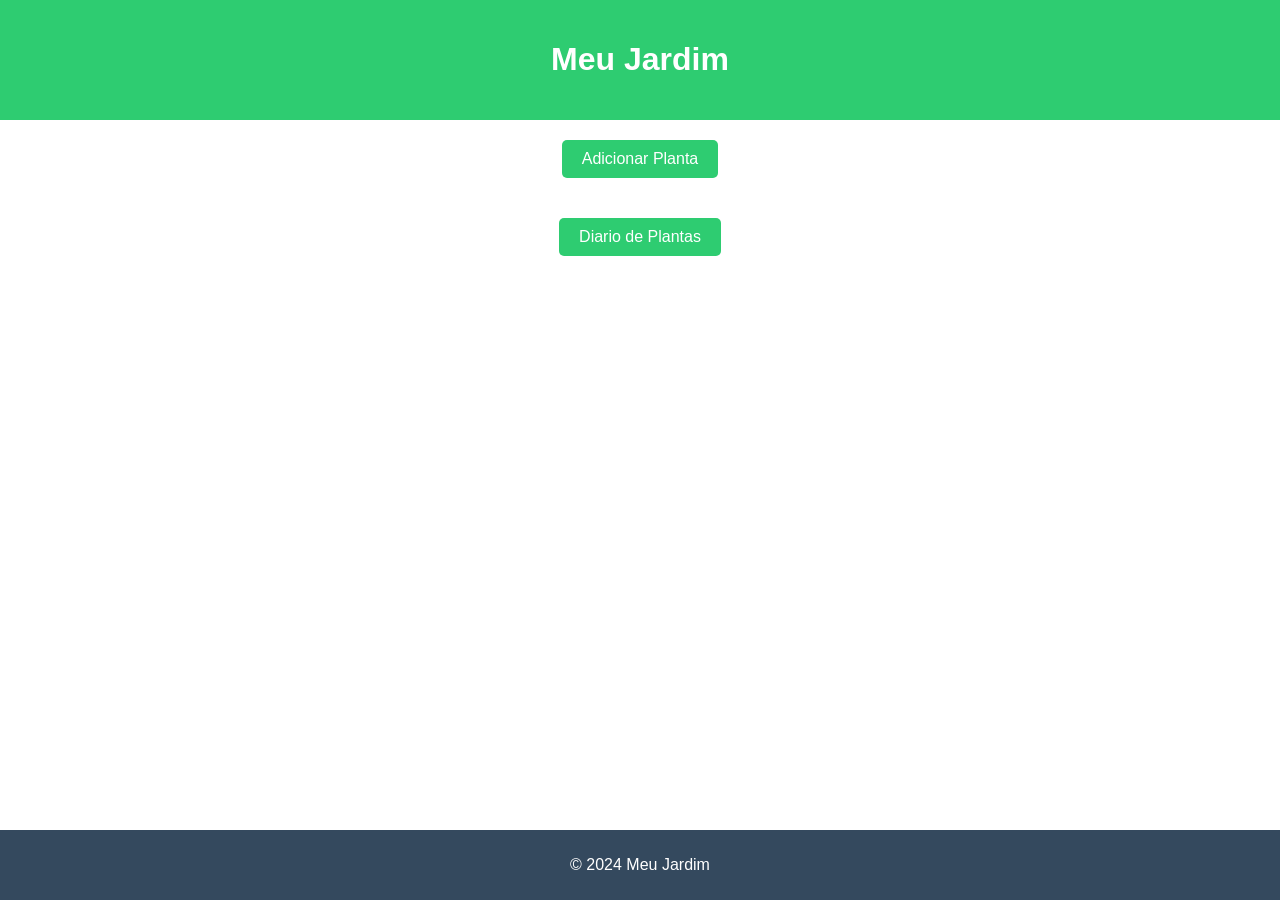
==== inicio/inicio.html @ c53b0304 "17/04/24" ====
<!DOCTYPE html>
<html lang="pt-br">
<head>
    <meta charset="UTF-8">
    <meta name="viewport" content="width=device-width, initial-scale=1.0">
    <title>Meu Jardim</title>
    <link rel="stylesheet" href="inicio.css">
</head>
<body>
    <header>
        <h1>Meu Jardim</h1>
    </header>
    <main>
        <a href="../lista/lista.html" class="btn">Adicionar Planta</a>
    </main>

    <main>
        <a href="../diario/Diario.html" class="btn">Diario de Plantas</a>
    </main>
    
    <footer>
        <p>&copy; 2024 Meu Jardim</p>
    </footer>
---- inicio/inicio.css ----
body {
    font-family: Arial, sans-serif;
    margin: 0;
    padding: 0;
}

header {
    background-color: #2ecc71;
    color: #fff;
    text-align: center;
    padding: 20px 0;
}

main {
    padding: 20px;
    text-align: center;
}

.btn {
    display: inline-block;
    background-color: #2ecc71;
    color: #fff;
    text-decoration: none;
    padding: 10px 20px;
    border-radius: 5px;
    transition: background-color 0.3s;
}

.btn:hover {
    background-color: #27ae60;
}

footer {
    background-color: #34495e;
    color: #fff;
    text-align: center;
    padding: 10px 0;
    position: fixed;
    bottom: 0;
    width: 100%;
}
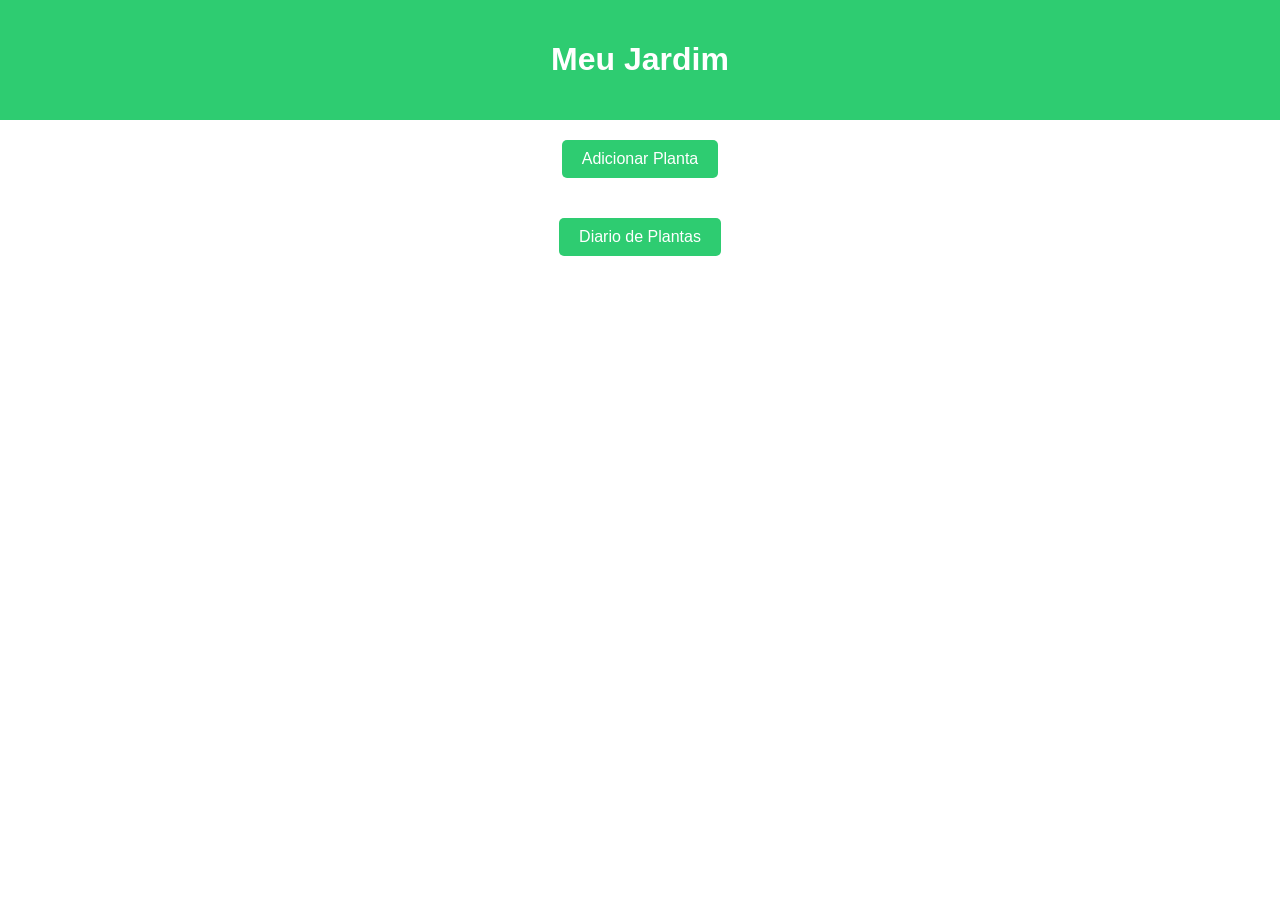
==== commit 60e98523: "17/04/24" ====
--- a/inicio/inicio.html
+++ b/inicio/inicio.html
@@ -18,9 +18,7 @@
         <a href="../diario/Diario.html" class="btn">Diario de Plantas</a>
     </main>
     
-    <footer>
-        <p>&copy; 2024 Meu Jardim</p>
-    </footer>
+   
 
   
 
